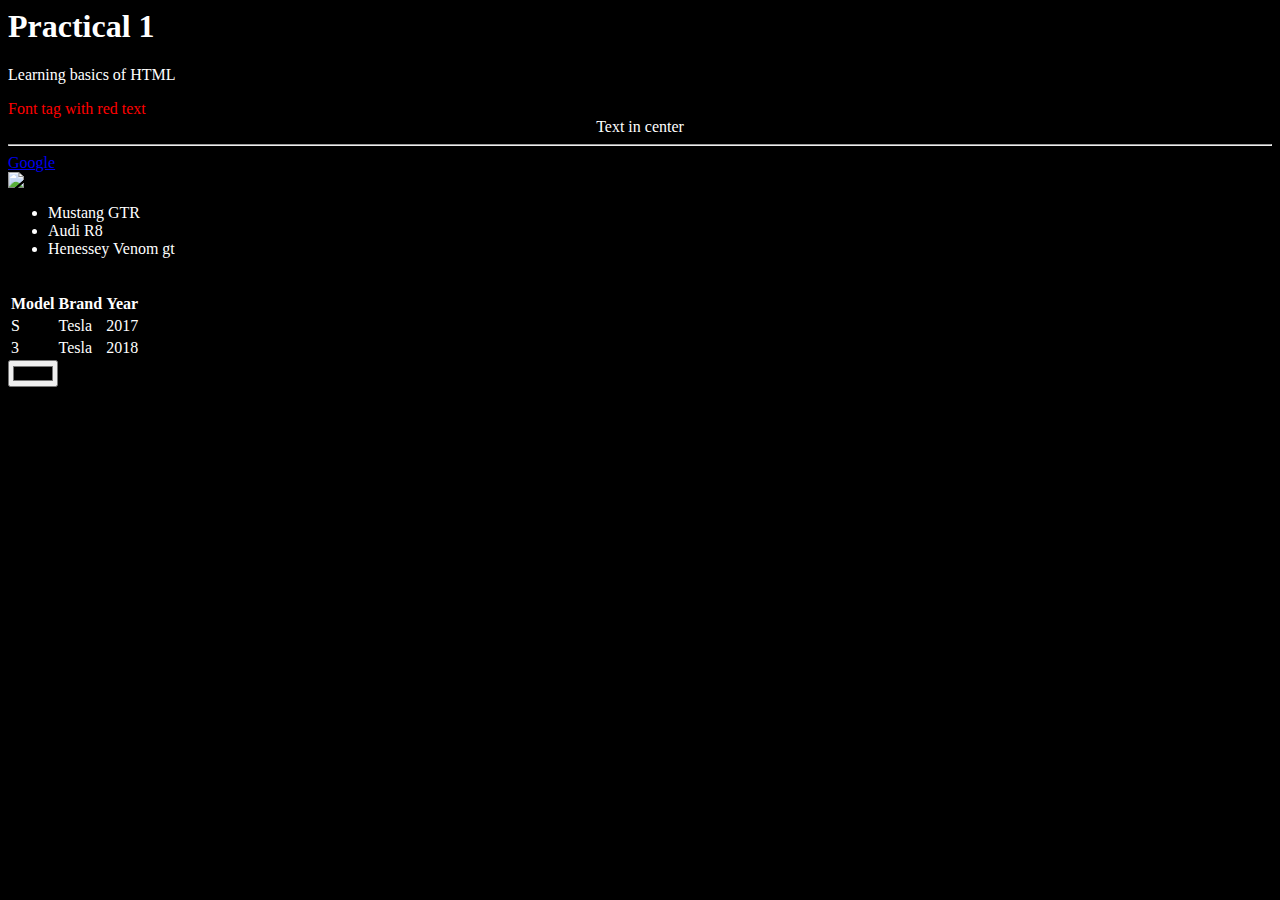
==== SY Sem4/WP-1/Practical/prac1.html @ 42023977 "SY files backup" ====
<html>
<head>
    <title>Practical 1</title>
</head>
<body text="white" bgcolor="black">
    <h1>Practical 1</h1>
    <p>Learning basics of HTML</p>
    <font color="red" size=>Font tag with red text</font>
    <br>
    <center>Text in center</center>
    <hr>
    <a href="http://www.google.com">Google</a>
    <br>
    <img src="https://images.unsplash.com/photo-1597404294360-feeeda04612e?ixid=MXwxMjA3fDB8MHxzZWFyY2h8NXx8Y2FyfGVufDB8fDB8&ixlib=rb-1.2.1&auto=format&fit=crop&w=500&q=60">
    <br>
    <ul>
        <li>Mustang GTR</li>
        <li>Audi R8</li>
        <li>Henessey Venom gt</li>
    </ul>
    <br>
    <table>
        <tr>
            <th>Model</th>
            <th>Brand</th>
            <th>Year</th>
        </tr>
        <tr>
            <td>S</td>
            <td>Tesla</td>
            <td>2017</td>
        </tr>
        <tr>
            <td>3</td>
            <td>Tesla</td>
            <td>2018</td>
        </tr>
    </table>
    <input type="color" >
        
</body>
</html>
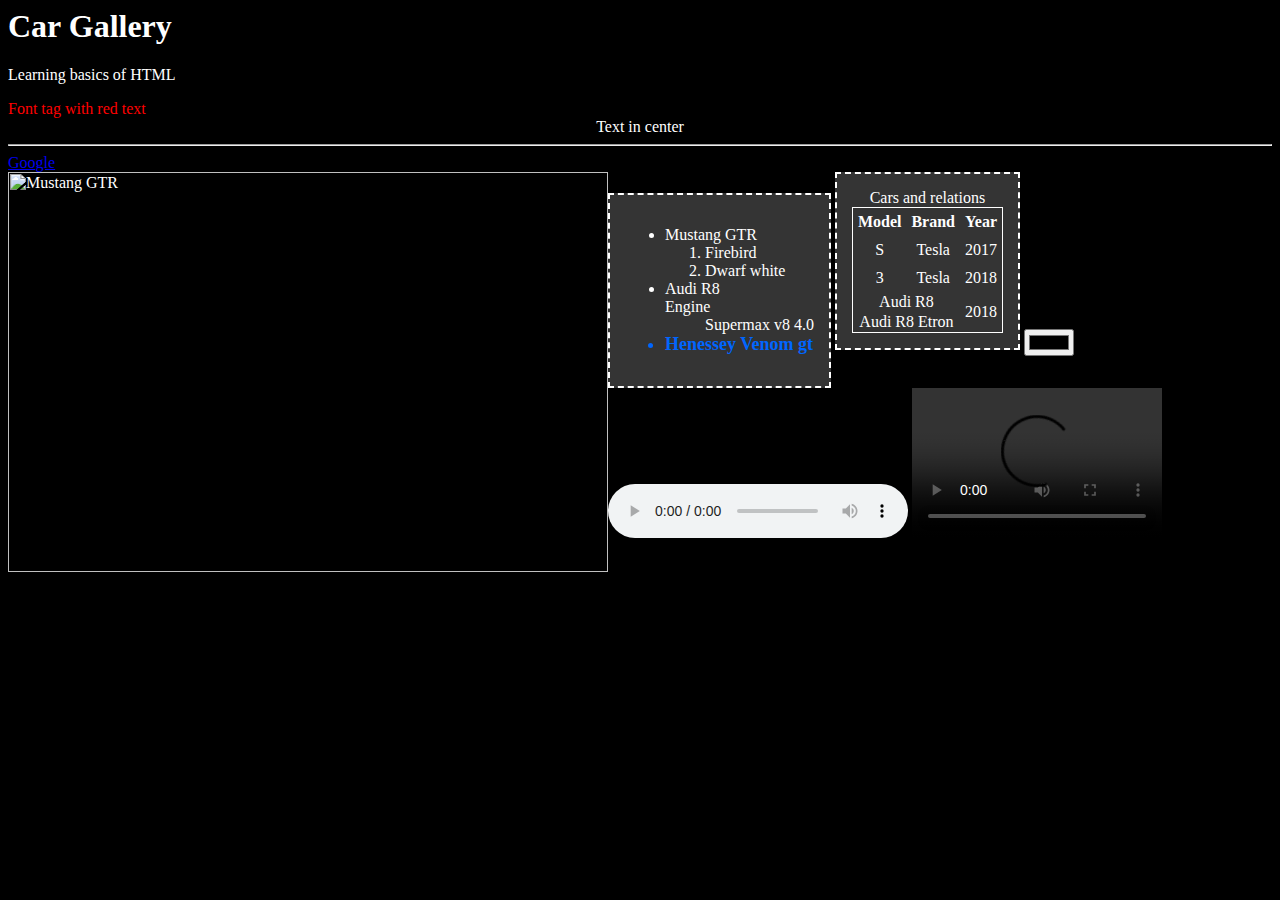
==== commit ffb2d5c2: "addittion" ====
--- a/SY Sem4/WP-1/Practical/prac1.html
+++ b/SY Sem4/WP-1/Practical/prac1.html
@@ -1,42 +1,88 @@
+<!-- 
+    Done All
+ -->
 <html>
 <head>
     <title>Practical 1</title>
+    <style>
+        .border-div{
+            border: 2px dashed white;
+            display: inline-block;
+            padding: 15px;
+            background: rgba(255, 255, 255, 0.205);
+        }
+        #sky{
+            color: rgb(0, 102, 255);
+            font-size: 18px;
+            font-weight: 600;
+        }
+    </style>
 </head>
 <body text="white" bgcolor="black">
-    <h1>Practical 1</h1>
+    <h1>Car Gallery</h1>
     <p>Learning basics of HTML</p>
     <font color="red" size=>Font tag with red text</font>
     <br>
-    <center>Text in center</center>
+    <center><span> Text in center </span></center>
     <hr>
     <a href="http://www.google.com">Google</a>
     <br>
-    <img src="https://images.unsplash.com/photo-1597404294360-feeeda04612e?ixid=MXwxMjA3fDB8MHxzZWFyY2h8NXx8Y2FyfGVufDB8fDB8&ixlib=rb-1.2.1&auto=format&fit=crop&w=500&q=60">
-    <br>
-    <ul>
-        <li>Mustang GTR</li>
-        <li>Audi R8</li>
-        <li>Henessey Venom gt</li>
-    </ul>
-    <br>
-    <table>
-        <tr>
-            <th>Model</th>
-            <th>Brand</th>
-            <th>Year</th>
-        </tr>
-        <tr>
-            <td>S</td>
-            <td>Tesla</td>
-            <td>2017</td>
-        </tr>
-        <tr>
-            <td>3</td>
-            <td>Tesla</td>
-            <td>2018</td>
-        </tr>
-    </table>
+    <div>
+        <img src="https://images.unsplash.com/photo-1597404294360-feeeda04612e?ixid=MXwxMjA3fDB8MHxzZWFyY2h8NXx8Y2FyfGVufDB8fDB8&ixlib=rb-1.2.1&auto=format&fit=crop&w=500&q=60" alt="Mustang GTR" height="400" width="600" style="float: left;">
+    </div>
+    <div class="border-div">
+        <ul>
+            <li>
+                Mustang GTR
+                <ol>
+                    <li>Firebird</li>
+                    <li>Dwarf white</li>
+                </ol>
+            </li>
+            <li>
+                Audi R8
+                <dl>
+                    <dt>Engine</dt>
+                    <dd>Supermax v8 4.0</dd>
+                </dl>
+            </li>
+            <li id="sky">Henessey Venom gt</li>
+        </ul>
+    </div>
+    <div class="border-div">
+
+        <table style="border: 1px solid white;border-collapse:collapse;text-align: center;">
+        <caption>Cars and relations</caption>
+            <tr>
+                <th style="padding: 5px;">Model</th>
+                <th style="padding: 5px;">Brand</th>
+                <th style="padding: 5px;">Year</th>
+            </tr>
+            <tr>
+                <td style="padding: 5px;">S</td>
+                <td style="padding: 5px;">Tesla</td>
+                <td style="padding: 5px;">2017</td>
+            </tr>
+            <tr>
+                <td style="padding: 5px;">3</td>
+                <td style="padding: 5px;">Tesla</td>
+                <td style="padding: 5px;">2018</td>
+            </tr>
+            <tr>
+                <td colspan="2">Audi R8</td>
+                <td rowspan="2">2018</td>
+            </tr>
+            <tr>
+                <td colspan="2" id="etron">Audi R8 Etron</td>
+            </tr>
+        </table>
+    </div>
     <input type="color" >
-        
+    <audio controls>
+        <source src="https://www.computerhope.com/jargon/m/example.mp3">
+    </audio>
+    <video controls width="250px">
+        <source src="../../../../ITACHI lively.mp4">
+    </video>
 </body>
 </html>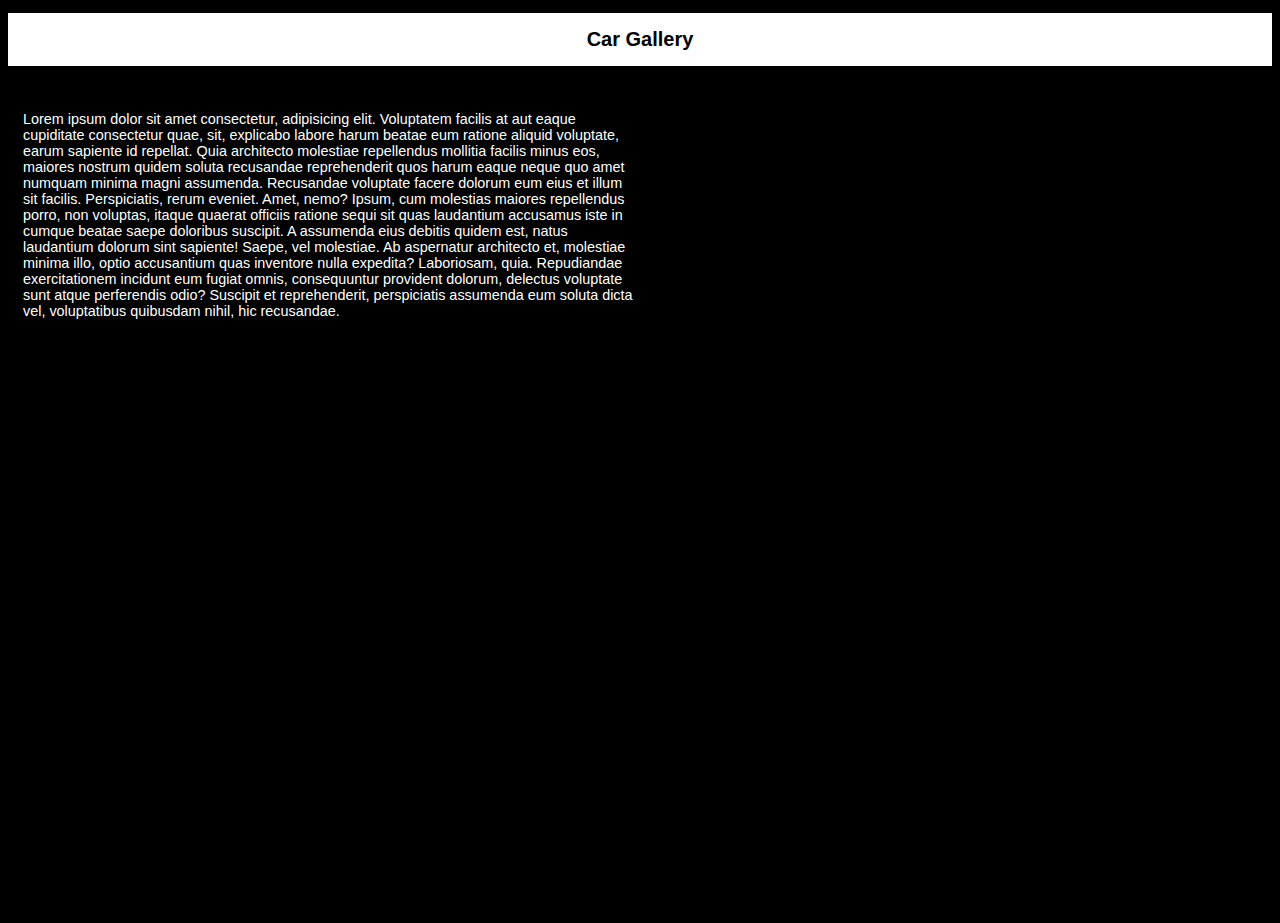
==== commit 48695189: "Update 11-02" ====
--- a/SY Sem4/WP-1/Practical/prac1.html
+++ b/SY Sem4/WP-1/Practical/prac1.html
@@ -1,88 +1,28 @@
-<!-- 
-    Done All
- -->
+<!DOCTYPE html>
 <html>
 <head>
+    <meta charset="UTF-8">
+    <meta http-equiv="X-UA-Compatible" content="IE=edge">
+    <meta name="viewport" content="width=device-width, initial-scale=1.0">
     <title>Practical 1</title>
-    <style>
-        .border-div{
-            border: 2px dashed white;
-            display: inline-block;
-            padding: 15px;
-            background: rgba(255, 255, 255, 0.205);
-        }
-        #sky{
-            color: rgb(0, 102, 255);
-            font-size: 18px;
-            font-weight: 600;
-        }
-    </style>
+    <link rel="stylesheet" href="./prac1.css">
 </head>
 <body text="white" bgcolor="black">
+
     <h1>Car Gallery</h1>
-    <p>Learning basics of HTML</p>
-    <font color="red" size=>Font tag with red text</font>
-    <br>
-    <center><span> Text in center </span></center>
-    <hr>
-    <a href="http://www.google.com">Google</a>
-    <br>
-    <div>
-        <img src="https://images.unsplash.com/photo-1597404294360-feeeda04612e?ixid=MXwxMjA3fDB8MHxzZWFyY2h8NXx8Y2FyfGVufDB8fDB8&ixlib=rb-1.2.1&auto=format&fit=crop&w=500&q=60" alt="Mustang GTR" height="400" width="600" style="float: left;">
+    <div class="content">
+        <div class="left">
+            Lorem ipsum dolor sit amet consectetur, adipisicing elit. Voluptatem facilis at aut eaque cupiditate consectetur quae, sit, explicabo labore harum beatae eum ratione aliquid voluptate, earum sapiente id repellat. Quia architecto molestiae repellendus mollitia facilis minus eos, maiores nostrum quidem soluta recusandae reprehenderit quos harum eaque neque quo amet numquam minima magni assumenda. Recusandae voluptate facere dolorum eum eius et illum sit facilis. Perspiciatis, rerum eveniet. Amet, nemo? Ipsum, cum molestias maiores repellendus porro, non voluptas, itaque quaerat officiis ratione sequi sit quas laudantium accusamus iste in cumque beatae saepe doloribus suscipit. A assumenda eius debitis quidem est, natus laudantium dolorum sint sapiente! Saepe, vel molestiae. Ab aspernatur architecto et, molestiae minima illo, optio accusantium quas inventore nulla expedita? Laboriosam, quia. Repudiandae exercitationem incidunt eum fugiat omnis, consequuntur provident dolorum, delectus voluptate sunt atque perferendis odio? Suscipit et reprehenderit, perspiciatis assumenda eum soluta dicta vel, voluptatibus quibusdam nihil, hic recusandae.
+        </div>
+        <div class="img2"></div>
     </div>
-    <div class="border-div">
-        <ul>
-            <li>
-                Mustang GTR
-                <ol>
-                    <li>Firebird</li>
-                    <li>Dwarf white</li>
-                </ol>
-            </li>
-            <li>
-                Audi R8
-                <dl>
-                    <dt>Engine</dt>
-                    <dd>Supermax v8 4.0</dd>
-                </dl>
-            </li>
-            <li id="sky">Henessey Venom gt</li>
-        </ul>
+    <div class="outer">
+        <div class="img"></div>
+        <div class="img"></div>
+        <div class="img"></div>
+        <div class="img"></div>
+        <div class="img"></div>
     </div>
-    <div class="border-div">
 
-        <table style="border: 1px solid white;border-collapse:collapse;text-align: center;">
-        <caption>Cars and relations</caption>
-            <tr>
-                <th style="padding: 5px;">Model</th>
-                <th style="padding: 5px;">Brand</th>
-                <th style="padding: 5px;">Year</th>
-            </tr>
-            <tr>
-                <td style="padding: 5px;">S</td>
-                <td style="padding: 5px;">Tesla</td>
-                <td style="padding: 5px;">2017</td>
-            </tr>
-            <tr>
-                <td style="padding: 5px;">3</td>
-                <td style="padding: 5px;">Tesla</td>
-                <td style="padding: 5px;">2018</td>
-            </tr>
-            <tr>
-                <td colspan="2">Audi R8</td>
-                <td rowspan="2">2018</td>
-            </tr>
-            <tr>
-                <td colspan="2" id="etron">Audi R8 Etron</td>
-            </tr>
-        </table>
-    </div>
-    <input type="color" >
-    <audio controls>
-        <source src="https://www.computerhope.com/jargon/m/example.mp3">
-    </audio>
-    <video controls width="250px">
-        <source src="../../../../ITACHI lively.mp4">
-    </video>
 </body>
 </html>--- a/SY Sem4/WP-1/Practical/prac1.css
+++ b/SY Sem4/WP-1/Practical/prac1.css
@@ -0,0 +1,69 @@
+h1 {
+  background-color: white;
+  color: black;
+  font-size: 1.25rem;
+  font-family: "Gill Sans", "Gill Sans MT", Calibri, "Trebuchet MS", sans-serif;
+  text-align: center;
+  padding: 15px 0;
+}
+.content {
+  display: flex;
+  justify-content: space-between;
+  align-items: center;
+  margin: 0 15px;
+  margin-bottom: 25px;
+}
+.left {
+  width: 50%;
+  font-family: "Lucida Sans", "Lucida Sans Regular", "Lucida Grande",
+    "Lucida Sans Unicode", Geneva, Verdana, sans-serif;
+  font-size: 0.9rem;
+}
+.outer {
+  display: flex;
+  flex-wrap: wrap;
+  justify-content: space-around;
+}
+.img {
+  margin: 10px;
+  width: 400px;
+  height: 250px;
+  background: url("https://images.unsplash.com/photo-1597404294360-feeeda04612e?ixid=MXwxMjA3fDB8MHxzZWFyY2h8Mnx8Y2FyfGVufDB8fDB8&ixlib=rb-1.2.1&auto=format&fit=crop&w=500&q=60");
+  background-position: center;
+  background-size: cover;
+}
+.img2 {
+  margin: 10px;
+  width: 400px;
+  height: 250px;
+  background: url("https://images.unsplash.com/photo-1503376780353-7e6692767b70?ixid=MXwxMjA3fDB8MHxzZWFyY2h8MTJ8fGNhcnxlbnwwfHwwfA%3D%3D&ixlib=rb-1.2.1&auto=format&fit=crop&w=500&q=60");
+  background-position: center;
+  background-size: cover;
+}
+@media only screen and (max-width: 678px) {
+  .content {
+    flex-direction: column;
+    margin: 0;
+  }
+  .left {
+    width: 90%;
+    padding: 15px;
+    order: 2;
+  }
+  .outer {
+    height: 100vh;
+    display: flex;
+    flex-direction: column !important;
+    flex-wrap: nowrap;
+  }
+  .img {
+    width: 250px;
+    height: 150px;
+    margin: 10px auto;
+  }
+  .img2 {
+    width: 250px;
+    height: 150px;
+    order: 1;
+  }
+}
